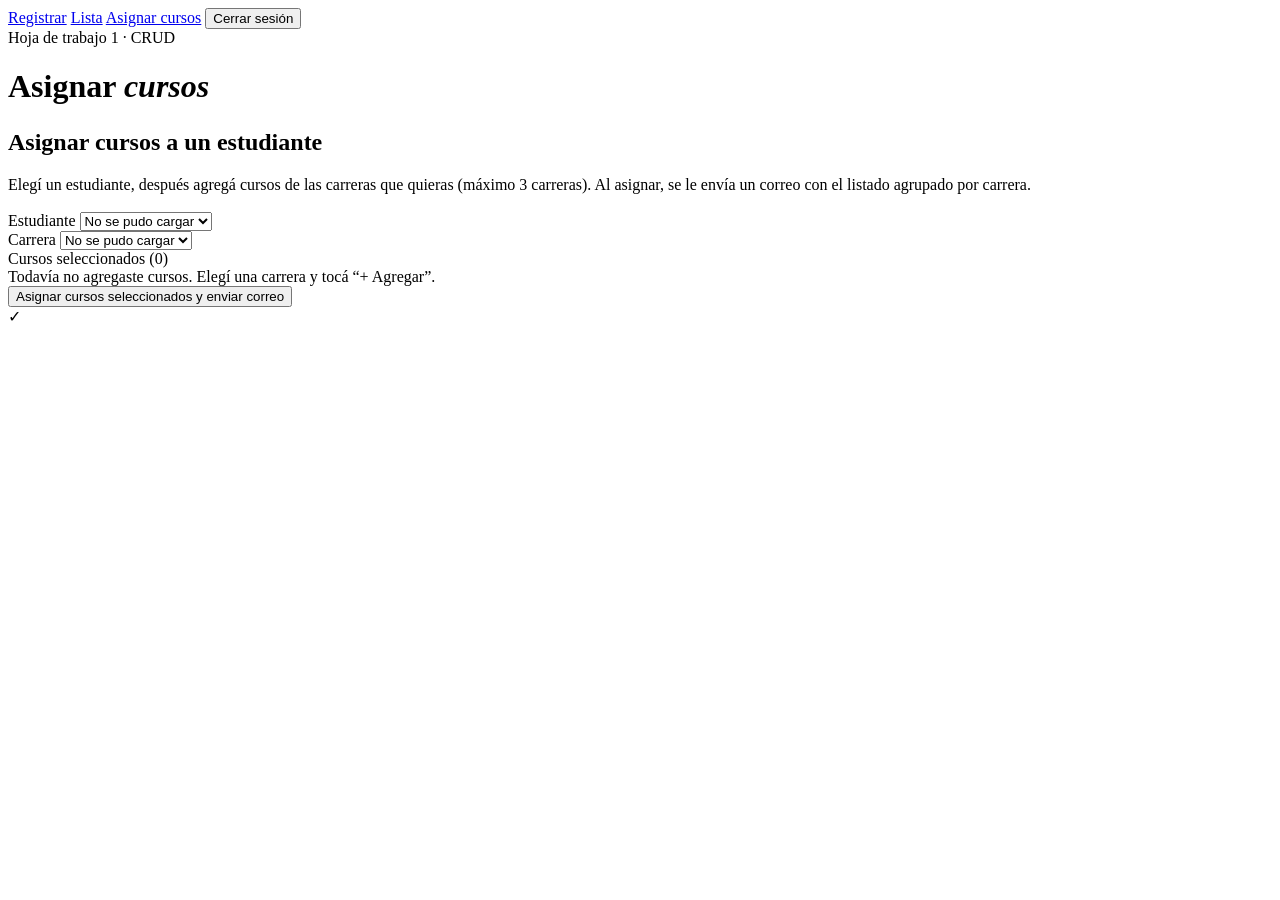
==== src/main/resources/static/asignaciones.html @ bd136a24 "Login JWT completo, modulos separados y tabla usuarios en el dump" ====
<!DOCTYPE html>
<html lang="es">
<head>
    <meta charset="UTF-8">
    <meta name="viewport" content="width=device-width, initial-scale=1.0">
    <title>Asignar cursos</title>
    <link rel="preconnect" href="https://fonts.googleapis.com">
    <link rel="preconnect" href="https://fonts.gstatic.com" crossorigin>
    <link href="https://fonts.googleapis.com/css2?family=Fraunces:opsz,wght@9..144,400;9..144,600;9..144,700&family=Inter:wght@400;500;600&display=swap" rel="stylesheet">
    <link rel="stylesheet" href="/estilos.css">
</head>
<body>
<div class="wrap">
    <nav class="nav">
        <a href="/estudiantes.html">Registrar</a>
        <a href="/lista.html">Lista</a>
        <a href="/asignaciones.html">Asignar cursos</a>
        <span class="spacer"></span>
        <button class="btn-logout" onclick="cerrarSesion()">Cerrar sesión</button>
    </nav>

    <header style="margin-bottom:24px">
        <div class="eyebrow">Hoja de trabajo 1 · CRUD</div>
        <h1>Asignar <em>cursos</em></h1>
    </header>
    <div class="card" style="margin-top:24px">

        <h2>Asignar cursos a un estudiante</h2>

        <p class="sub" style="margin:0 0 18px">Elegí un estudiante, después agregá cursos de las carreras que quieras (máximo 3 carreras). Al asignar, se le envía un correo con el listado agrupado por carrera.</p>

        <div class="asig-grid">

            <div class="field" style="margin:0">

                <label for="asigEstudiante">Estudiante</label>

                <select id="asigEstudiante"><option value="">Cargando…</option></select>

            </div>

            <div class="field" style="margin:0">

                <label for="asigCarrera">Carrera</label>

                <select id="asigCarrera"><option value="">Cargando…</option></select>

            </div>

        </div>

        <div id="preview" class="preview"></div>

        <div id="seleccionados" class="cart"></div>

        <button class="btn-primary" id="btnAsignar" onclick="asignar()">Asignar cursos seleccionados y enviar correo</button>
    </div>

    <div id="toast"><span class="check">✓</span><span id="toastMsg"></span></div>

    <script src="/comun.js"></script>
    <script>
        async function cargarEstudiantes(){
            const sel = document.getElementById('asigEstudiante');
            try{
                const res = await apiFetch('/api/estudiantes');
                const data = await res.json();
                if(!data.length){ sel.innerHTML = '<option value="">No hay estudiantes</option>'; return; }
                sel.innerHTML = '<option value="">Seleccion\u00e1 un estudiante</option>' +
                    data.map(e => `<option value="${e.id}">${escapar(e.nombreCompleto)} \u2014 ${escapar(e.carnet)}</option>`).join('');
            }catch(err){ sel.innerHTML = '<option value="">No se pudo cargar</option>'; }
        }

        async function cargarCarreras(){
            const selA = document.getElementById('asigCarrera');
            try{
                const res = await apiFetch('/api/carreras');
                const carreras = await res.json();
                selA.innerHTML = '<option value="">Seleccion\u00e1 una carrera</option>' +
                    carreras.map(c => `<option value="${c.id}">${escapar(c.nombre)}</option>`).join('');
            }catch(err){ selA.innerHTML = '<option value="">No se pudo cargar</option>'; }
        }

        let cursosActuales = [];
        let seleccion = [];

        async function previewCursos(){
            const carreraId = document.getElementById('asigCarrera').value;
            const box = document.getElementById('preview');
            if(!carreraId){ box.innerHTML=''; cursosActuales=[]; return; }
            try{
                const res = await apiFetch(`/api/carreras/${carreraId}/cursos`);
                cursosActuales = await res.json();
                renderPreview();
            }catch(err){ box.innerHTML=''; cursosActuales=[]; }
        }

        function renderPreview(){
            const box = document.getElementById('preview');
            if(!cursosActuales.length){ box.innerHTML = '<div class="preview-empty">Esta carrera no tiene cursos cargados.</div>'; return; }
            box.innerHTML = '<div class="preview-title">Cursos de esta carrera (agreg\u00e1 los que quieras)</div>' +
                cursosActuales.map(c => {
                    const yaEsta = seleccion.some(x => x.id === c.id);
                    return `<div class="preview-item">
                    <span class="pi-cod">${escapar(c.codigo)}</span>
                    <span style="flex:1">${escapar(c.nombre)}</span>
                    <button class="btn-add" ${yaEsta?'disabled':''} onclick="agregarCurso(${c.id})">${yaEsta?'Agregado':'+ Agregar'}</button>
                </div>`;
                }).join('');
        }

        function agregarCurso(id){
            const curso = cursosActuales.find(c => c.id === id);
            if(!curso) return;
            if(seleccion.some(x => x.id === id)) return;
            const carrerasElegidas = new Set(seleccion.map(c => c.carreraId));
            if(!carrerasElegidas.has(curso.carreraId) && carrerasElegidas.size >= 3){
                toast('M\u00e1ximo 3 carreras. Quit\u00e1 cursos de otra carrera para agregar de una nueva.', true); return;
            }
            seleccion.push({ id: curso.id, codigo: curso.codigo, nombre: curso.nombre, carreraId: curso.carreraId });
            renderPreview(); renderSeleccion();
        }

        function quitarCurso(id){ seleccion = seleccion.filter(c => c.id !== id); renderPreview(); renderSeleccion(); }

        function renderSeleccion(){
            const box = document.getElementById('seleccionados');
            if(!seleccion.length){
                box.innerHTML = '<div class="cart-title">Cursos seleccionados (0)</div><div class="cart-empty">Todav\u00eda no agregaste cursos. Eleg\u00ed una carrera y toc\u00e1 \u201c+ Agregar\u201d.</div>';
                return;
            }
            const nCarreras = new Set(seleccion.map(c => c.carreraId)).size;
            box.innerHTML = `<div class="cart-title">Cursos seleccionados (${seleccion.length}) \u00b7 ${nCarreras}/3 carreras</div>` +
                seleccion.map(c => `<span class="chip"><span class="chip-cod">${escapar(c.codigo)}</span>${escapar(c.nombre)}<button title="Quitar" onclick="quitarCurso(${c.id})">\u00d7</button></span>`).join('');
        }

        async function asignar(){
            const estudianteId = document.getElementById('asigEstudiante').value;
            if(!estudianteId){ toast('Eleg\u00ed un estudiante.', true); return; }
            if(!seleccion.length){ toast('Agreg\u00e1 al menos un curso.', true); return; }
            const btn = document.getElementById('btnAsignar');
            const textoOriginal = btn.textContent;
            btn.disabled = true; btn.textContent = 'Asignando y enviando correo\u2026';
            try{
                const res = await apiFetch('/api/asignaciones', {
                    method:'POST', headers:{'Content-Type':'application/json'},
                    body: JSON.stringify({ estudianteId: Number(estudianteId), cursoIds: seleccion.map(c => c.id) })
                });
                if(res.ok){
                    const cursos = await res.json();
                    toast(`Se asignaron ${cursos.length} cursos y se envi\u00f3 el correo.`);
                    seleccion = []; renderPreview(); renderSeleccion();
                }else{
                    let msg = 'No se pudo asignar.';
                    try{ const b = await res.json(); if(b && b.message) msg = b.message; }catch(e){}
                    toast(msg, true);
                }
            }catch(err){ toast('Error de conexi\u00f3n con el servidor.', true); }
            finally{ btn.disabled = false; btn.textContent = textoOriginal; }
        }

        document.getElementById('asigCarrera').addEventListener('change', previewCursos);
        renderSeleccion(); cargarEstudiantes(); cargarCarreras();
    </script>
</body>
</html>
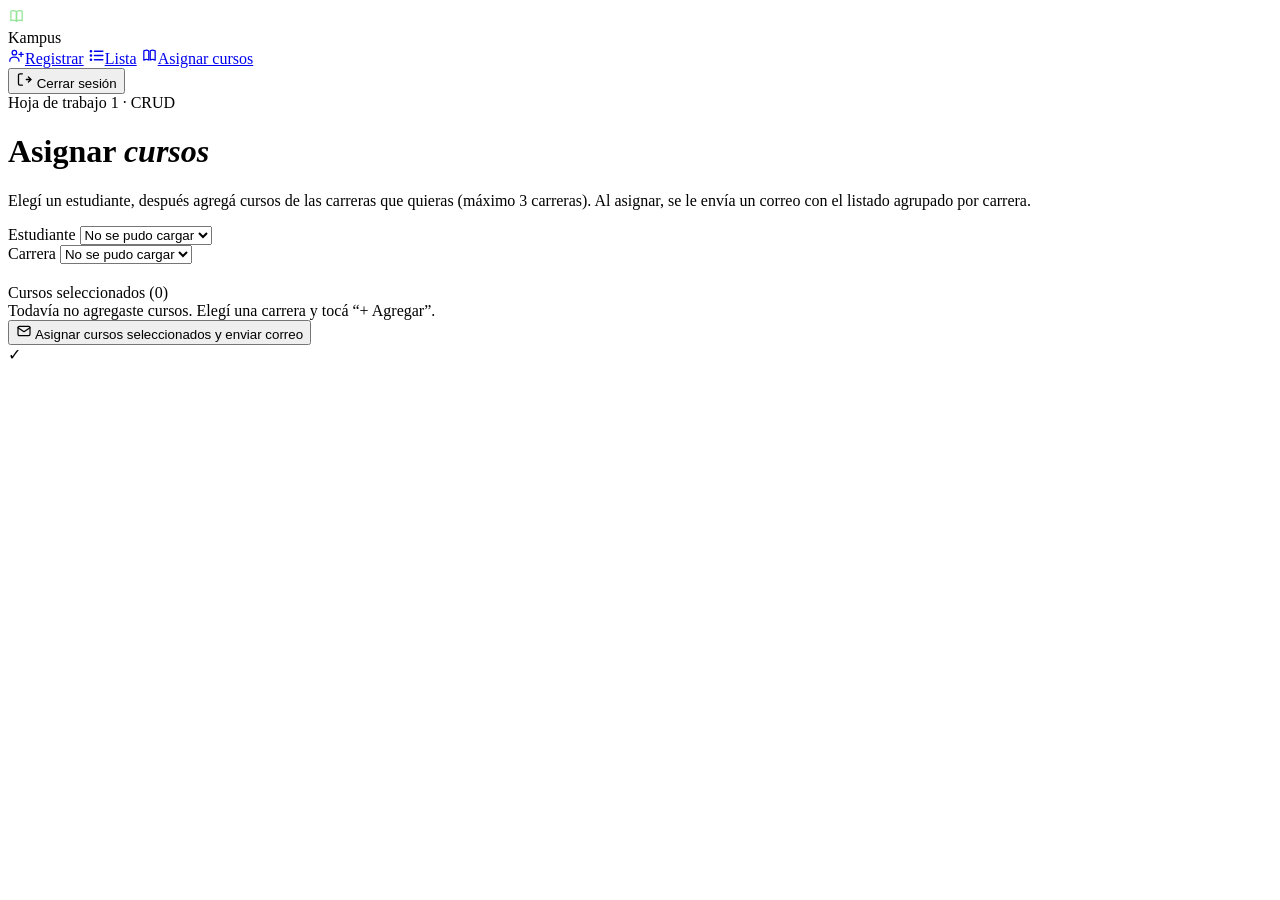
==== commit b1978c77: "Vistas de Claude Design, estaticos publicos y fix del ojito" ====
--- a/src/main/resources/static/asignaciones.html
+++ b/src/main/resources/static/asignaciones.html
@@ -6,161 +6,167 @@
     <title>Asignar cursos</title>
     <link rel="preconnect" href="https://fonts.googleapis.com">
     <link rel="preconnect" href="https://fonts.gstatic.com" crossorigin>
-    <link href="https://fonts.googleapis.com/css2?family=Fraunces:opsz,wght@9..144,400;9..144,600;9..144,700&family=Inter:wght@400;500;600&display=swap" rel="stylesheet">
+    <link href="https://fonts.googleapis.com/css2?family=Inter:wght@400;500;600;700&family=Space+Grotesk:wght@500;600;700&display=swap" rel="stylesheet">
     <link rel="stylesheet" href="/estilos.css">
 </head>
 <body>
-<div class="wrap">
-    <nav class="nav">
-        <a href="/estudiantes.html">Registrar</a>
-        <a href="/lista.html">Lista</a>
-        <a href="/asignaciones.html">Asignar cursos</a>
-        <span class="spacer"></span>
-        <button class="btn-logout" onclick="cerrarSesion()">Cerrar sesión</button>
-    </nav>
+<div class="shell">
+    <aside class="sidebar">
+        <div class="sidebar-brand">
+            <div class="book-logo sm">
+                <svg width="17" height="17" viewBox="0 0 24 24" fill="none" stroke="oklch(85% 0.13 145)" stroke-width="1.8" stroke-linecap="round" stroke-linejoin="round"><path d="M12 5c-2.6-1.5-5.6-1.7-8-.6v13.6c2.4-1.1 5.4-.9 8 .6z"></path><path d="M12 5c2.6-1.5 5.6-1.7 8-.6v13.6c-2.4-1.1-5.4-.9-8 .6z"></path><line x1="12" y1="5" x2="12" y2="18.6"></line></svg>
+            </div>
+            <div class="brand-name">Kampus</div>
+        </div>
+        <nav class="sidebar-nav">
+            <a href="/estudiantes.html"><svg width="17" height="17" viewBox="0 0 24 24" fill="none" stroke="currentColor" stroke-width="1.8" stroke-linecap="round" stroke-linejoin="round"><circle cx="9" cy="8" r="3.2"></circle><path d="M2.5 20c0-3.4 2.9-5.6 6.5-5.6s6.5 2.2 6.5 5.6"></path><line x1="18.5" y1="7.5" x2="18.5" y2="13.5"></line><line x1="15.5" y1="10.5" x2="21.5" y2="10.5"></line></svg>Registrar</a>
+            <a href="/lista.html"><svg width="17" height="17" viewBox="0 0 24 24" fill="none" stroke="currentColor" stroke-width="1.8" stroke-linecap="round" stroke-linejoin="round"><circle cx="4.2" cy="6" r="1"></circle><circle cx="4.2" cy="12" r="1"></circle><circle cx="4.2" cy="18" r="1"></circle><line x1="9" y1="6" x2="21" y2="6"></line><line x1="9" y1="12" x2="21" y2="12"></line><line x1="9" y1="18" x2="21" y2="18"></line></svg>Lista</a>
+            <a href="/asignaciones.html" class="activo"><svg width="17" height="17" viewBox="0 0 24 24" fill="none" stroke="currentColor" stroke-width="1.8" stroke-linecap="round" stroke-linejoin="round"><path d="M4 5.5c2.6-1.3 5.2-1.3 7 0v13c-1.8-1.3-4.4-1.3-7 0z"></path><path d="M20 5.5c-2.6-1.3-5.2-1.3-7 0v13c1.8-1.3 4.4-1.3 7 0z"></path></svg>Asignar cursos</a>
+        </nav>
+        <div class="sidebar-spacer"></div>
+        <button class="btn-logout" onclick="cerrarSesion()">
+            <svg width="17" height="17" viewBox="0 0 24 24" fill="none" stroke="currentColor" stroke-width="1.8" stroke-linecap="round" stroke-linejoin="round"><path d="M9 4H5.5a2 2 0 0 0-2 2v12a2 2 0 0 0 2 2H9"></path><line x1="14.5" y1="12" x2="21" y2="12"></line><path d="M17.5 8.5l3.5 3.5-3.5 3.5"></path></svg>
+            Cerrar sesión
+        </button>
+    </aside>
 
-    <header style="margin-bottom:24px">
-        <div class="eyebrow">Hoja de trabajo 1 · CRUD</div>
-        <h1>Asignar <em>cursos</em></h1>
-    </header>
-    <div class="card" style="margin-top:24px">
+    <main class="content">
+        <div class="screen">
+            <div class="eyebrow">Hoja de trabajo 1 · CRUD</div>
+            <h1>Asignar <em>cursos</em></h1>
+            <p class="sub">Elegí un estudiante, después agregá cursos de las carreras que quieras (máximo 3 carreras). Al asignar, se le envía un correo con el listado agrupado por carrera.</p>
 
-        <h2>Asignar cursos a un estudiante</h2>
+            <div class="card">
+                <div class="field-row" style="margin-bottom:20px">
+                    <div class="field" style="margin:0">
+                        <label for="asigEstudiante">Estudiante</label>
+                        <select id="asigEstudiante"><option value="">Cargando…</option></select>
+                    </div>
+                    <div class="field" style="margin:0">
+                        <label for="asigCarrera">Carrera</label>
+                        <select id="asigCarrera"><option value="">Cargando…</option></select>
+                    </div>
+                </div>
 
-        <p class="sub" style="margin:0 0 18px">Elegí un estudiante, después agregá cursos de las carreras que quieras (máximo 3 carreras). Al asignar, se le envía un correo con el listado agrupado por carrera.</p>
+                <div id="preview" class="preview"></div>
+                <div id="seleccionados" class="cart"></div>
 
-        <div class="asig-grid">
+                <button class="btn-primary" id="btnAsignar" onclick="asignar()">
+                    <svg width="16" height="16" viewBox="0 0 24 24" fill="none" stroke="currentColor" stroke-width="1.8" stroke-linecap="round" stroke-linejoin="round"><rect x="3" y="5" width="18" height="14" rx="2"></rect><path d="M3 7l9 6 9-6"></path></svg>
+                    Asignar cursos seleccionados y enviar correo
+                </button>
+            </div>
+        </div>
+    </main>
+</div>
 
-            <div class="field" style="margin:0">
+<div id="toast"><span class="check">✓</span><span id="toastMsg"></span></div>
 
-                <label for="asigEstudiante">Estudiante</label>
+<script src="/comun.js"></script>
+<script>
+    async function cargarEstudiantes(){
+        const sel = document.getElementById('asigEstudiante');
+        try{
+            const res = await apiFetch('/api/estudiantes');
+            const data = await res.json();
+            if(!data.length){ sel.innerHTML = '<option value="">No hay estudiantes</option>'; return; }
+            sel.innerHTML = '<option value="">Seleccion\u00e1 un estudiante</option>' +
+                data.map(e => `<option value="${e.id}">${escapar(e.nombreCompleto)} \u2014 ${escapar(e.carnet)}</option>`).join('');
+        }catch(err){ sel.innerHTML = '<option value="">No se pudo cargar</option>'; }
+    }
 
-                <select id="asigEstudiante"><option value="">Cargando…</option></select>
+    async function cargarCarreras(){
+        const selA = document.getElementById('asigCarrera');
+        try{
+            const res = await apiFetch('/api/carreras');
+            const carreras = await res.json();
+            selA.innerHTML = '<option value="">Seleccion\u00e1 una carrera</option>' +
+                carreras.map(c => `<option value="${c.id}">${escapar(c.nombre)}</option>`).join('');
+        }catch(err){ selA.innerHTML = '<option value="">No se pudo cargar</option>'; }
+    }
 
-            </div>
+    let cursosActuales = [];
+    let seleccion = [];
 
-            <div class="field" style="margin:0">
+    async function previewCursos(){
+        const carreraId = document.getElementById('asigCarrera').value;
+        const box = document.getElementById('preview');
+        if(!carreraId){ box.innerHTML=''; cursosActuales=[]; return; }
+        try{
+            const res = await apiFetch(`/api/carreras/${carreraId}/cursos`);
+            cursosActuales = await res.json();
+            renderPreview();
+        }catch(err){ box.innerHTML=''; cursosActuales=[]; }
+    }
 
-                <label for="asigCarrera">Carrera</label>
+    function renderPreview(){
+        const box = document.getElementById('preview');
+        if(!cursosActuales.length){ box.innerHTML = '<div class="preview-empty">Esta carrera no tiene cursos cargados.</div>'; return; }
+        box.innerHTML = '<div class="preview-title">Cursos de esta carrera (agreg\u00e1 los que quieras)</div>' +
+            cursosActuales.map(c => {
+                const yaEsta = seleccion.some(x => x.id === c.id);
+                return `<div class="preview-item">
+                <span class="pi-cod">${escapar(c.codigo)}</span>
+                <span style="flex:1">${escapar(c.nombre)}</span>
+                <button class="btn-add" ${yaEsta?'disabled':''} onclick="agregarCurso(${c.id})">
+                  ${yaEsta ? '<svg width="13" height="13" viewBox="0 0 24 24" fill="none" stroke="currentColor" stroke-width="2.4" stroke-linecap="round" stroke-linejoin="round"><path d="M5 13l4 4L19 7"></path></svg> Agregado' : '+ Agregar'}
+                </button>
+            </div>`;
+            }).join('');
+    }
 
-                <select id="asigCarrera"><option value="">Cargando…</option></select>
+    function agregarCurso(id){
+        const curso = cursosActuales.find(c => c.id === id);
+        if(!curso) return;
+        if(seleccion.some(x => x.id === id)) return;
+        const carrerasElegidas = new Set(seleccion.map(c => c.carreraId));
+        if(!carrerasElegidas.has(curso.carreraId) && carrerasElegidas.size >= 3){
+            toast('M\u00e1ximo 3 carreras. Quit\u00e1 cursos de otra carrera para agregar de una nueva.', true); return;
+        }
+        seleccion.push({ id: curso.id, codigo: curso.codigo, nombre: curso.nombre, carreraId: curso.carreraId });
+        renderPreview(); renderSeleccion();
+    }
 
-            </div>
+    function quitarCurso(id){ seleccion = seleccion.filter(c => c.id !== id); renderPreview(); renderSeleccion(); }
 
-        </div>
+    function renderSeleccion(){
+        const box = document.getElementById('seleccionados');
+        if(!seleccion.length){
+            box.innerHTML = '<div class="cart-title">Cursos seleccionados (0)</div><div class="cart-empty">Todav\u00eda no agregaste cursos. Eleg\u00ed una carrera y toc\u00e1 \u201c+ Agregar\u201d.</div>';
+            return;
+        }
+        const nCarreras = new Set(seleccion.map(c => c.carreraId)).size;
+        box.innerHTML = `<div class="cart-title">Cursos seleccionados (${seleccion.length}) \u00b7 ${nCarreras}/3 carreras</div>` +
+            seleccion.map(c => `<span class="chip"><span class="chip-cod">${escapar(c.codigo)}</span>${escapar(c.nombre)}<button title="Quitar" onclick="quitarCurso(${c.id})">\u00d7</button></span>`).join('');
+    }
 
-        <div id="preview" class="preview"></div>
+    async function asignar(){
+        const estudianteId = document.getElementById('asigEstudiante').value;
+        if(!estudianteId){ toast('Eleg\u00ed un estudiante.', true); return; }
+        if(!seleccion.length){ toast('Agreg\u00e1 al menos un curso.', true); return; }
+        const btn = document.getElementById('btnAsignar');
+        const htmlOriginal = btn.innerHTML;
+        btn.disabled = true; btn.textContent = 'Asignando y enviando correo\u2026';
+        try{
+            const res = await apiFetch('/api/asignaciones', {
+                method:'POST', headers:{'Content-Type':'application/json'},
+                body: JSON.stringify({ estudianteId: Number(estudianteId), cursoIds: seleccion.map(c => c.id) })
+            });
+            if(res.ok){
+                const cursos = await res.json();
+                toast(`Se asignaron ${cursos.length} cursos y se envi\u00f3 el correo.`);
+                seleccion = []; renderPreview(); renderSeleccion();
+            }else{
+                let msg = 'No se pudo asignar.';
+                try{ const b = await res.json(); if(b && b.message) msg = b.message; }catch(e){}
+                toast(msg, true);
+            }
+        }catch(err){ toast('Error de conexi\u00f3n con el servidor.', true); }
+        finally{ btn.disabled = false; btn.innerHTML = htmlOriginal; }
+    }
 
-        <div id="seleccionados" class="cart"></div>
-
-        <button class="btn-primary" id="btnAsignar" onclick="asignar()">Asignar cursos seleccionados y enviar correo</button>
-    </div>
-
-    <div id="toast"><span class="check">✓</span><span id="toastMsg"></span></div>
-
-    <script src="/comun.js"></script>
-    <script>
-        async function cargarEstudiantes(){
-            const sel = document.getElementById('asigEstudiante');
-            try{
-                const res = await apiFetch('/api/estudiantes');
-                const data = await res.json();
-                if(!data.length){ sel.innerHTML = '<option value="">No hay estudiantes</option>'; return; }
-                sel.innerHTML = '<option value="">Seleccion\u00e1 un estudiante</option>' +
-                    data.map(e => `<option value="${e.id}">${escapar(e.nombreCompleto)} \u2014 ${escapar(e.carnet)}</option>`).join('');
-            }catch(err){ sel.innerHTML = '<option value="">No se pudo cargar</option>'; }
-        }
-
-        async function cargarCarreras(){
-            const selA = document.getElementById('asigCarrera');
-            try{
-                const res = await apiFetch('/api/carreras');
-                const carreras = await res.json();
-                selA.innerHTML = '<option value="">Seleccion\u00e1 una carrera</option>' +
-                    carreras.map(c => `<option value="${c.id}">${escapar(c.nombre)}</option>`).join('');
-            }catch(err){ selA.innerHTML = '<option value="">No se pudo cargar</option>'; }
-        }
-
-        let cursosActuales = [];
-        let seleccion = [];
-
-        async function previewCursos(){
-            const carreraId = document.getElementById('asigCarrera').value;
-            const box = document.getElementById('preview');
-            if(!carreraId){ box.innerHTML=''; cursosActuales=[]; return; }
-            try{
-                const res = await apiFetch(`/api/carreras/${carreraId}/cursos`);
-                cursosActuales = await res.json();
-                renderPreview();
-            }catch(err){ box.innerHTML=''; cursosActuales=[]; }
-        }
-
-        function renderPreview(){
-            const box = document.getElementById('preview');
-            if(!cursosActuales.length){ box.innerHTML = '<div class="preview-empty">Esta carrera no tiene cursos cargados.</div>'; return; }
-            box.innerHTML = '<div class="preview-title">Cursos de esta carrera (agreg\u00e1 los que quieras)</div>' +
-                cursosActuales.map(c => {
-                    const yaEsta = seleccion.some(x => x.id === c.id);
-                    return `<div class="preview-item">
-                    <span class="pi-cod">${escapar(c.codigo)}</span>
-                    <span style="flex:1">${escapar(c.nombre)}</span>
-                    <button class="btn-add" ${yaEsta?'disabled':''} onclick="agregarCurso(${c.id})">${yaEsta?'Agregado':'+ Agregar'}</button>
-                </div>`;
-                }).join('');
-        }
-
-        function agregarCurso(id){
-            const curso = cursosActuales.find(c => c.id === id);
-            if(!curso) return;
-            if(seleccion.some(x => x.id === id)) return;
-            const carrerasElegidas = new Set(seleccion.map(c => c.carreraId));
-            if(!carrerasElegidas.has(curso.carreraId) && carrerasElegidas.size >= 3){
-                toast('M\u00e1ximo 3 carreras. Quit\u00e1 cursos de otra carrera para agregar de una nueva.', true); return;
-            }
-            seleccion.push({ id: curso.id, codigo: curso.codigo, nombre: curso.nombre, carreraId: curso.carreraId });
-            renderPreview(); renderSeleccion();
-        }
-
-        function quitarCurso(id){ seleccion = seleccion.filter(c => c.id !== id); renderPreview(); renderSeleccion(); }
-
-        function renderSeleccion(){
-            const box = document.getElementById('seleccionados');
-            if(!seleccion.length){
-                box.innerHTML = '<div class="cart-title">Cursos seleccionados (0)</div><div class="cart-empty">Todav\u00eda no agregaste cursos. Eleg\u00ed una carrera y toc\u00e1 \u201c+ Agregar\u201d.</div>';
-                return;
-            }
-            const nCarreras = new Set(seleccion.map(c => c.carreraId)).size;
-            box.innerHTML = `<div class="cart-title">Cursos seleccionados (${seleccion.length}) \u00b7 ${nCarreras}/3 carreras</div>` +
-                seleccion.map(c => `<span class="chip"><span class="chip-cod">${escapar(c.codigo)}</span>${escapar(c.nombre)}<button title="Quitar" onclick="quitarCurso(${c.id})">\u00d7</button></span>`).join('');
-        }
-
-        async function asignar(){
-            const estudianteId = document.getElementById('asigEstudiante').value;
-            if(!estudianteId){ toast('Eleg\u00ed un estudiante.', true); return; }
-            if(!seleccion.length){ toast('Agreg\u00e1 al menos un curso.', true); return; }
-            const btn = document.getElementById('btnAsignar');
-            const textoOriginal = btn.textContent;
-            btn.disabled = true; btn.textContent = 'Asignando y enviando correo\u2026';
-            try{
-                const res = await apiFetch('/api/asignaciones', {
-                    method:'POST', headers:{'Content-Type':'application/json'},
-                    body: JSON.stringify({ estudianteId: Number(estudianteId), cursoIds: seleccion.map(c => c.id) })
-                });
-                if(res.ok){
-                    const cursos = await res.json();
-                    toast(`Se asignaron ${cursos.length} cursos y se envi\u00f3 el correo.`);
-                    seleccion = []; renderPreview(); renderSeleccion();
-                }else{
-                    let msg = 'No se pudo asignar.';
-                    try{ const b = await res.json(); if(b && b.message) msg = b.message; }catch(e){}
-                    toast(msg, true);
-                }
-            }catch(err){ toast('Error de conexi\u00f3n con el servidor.', true); }
-            finally{ btn.disabled = false; btn.textContent = textoOriginal; }
-        }
-
-        document.getElementById('asigCarrera').addEventListener('change', previewCursos);
-        renderSeleccion(); cargarEstudiantes(); cargarCarreras();
-    </script>
+    document.getElementById('asigCarrera').addEventListener('change', previewCursos);
+    renderSeleccion(); cargarEstudiantes(); cargarCarreras();
+</script>
 </body>
-</html>+</html>
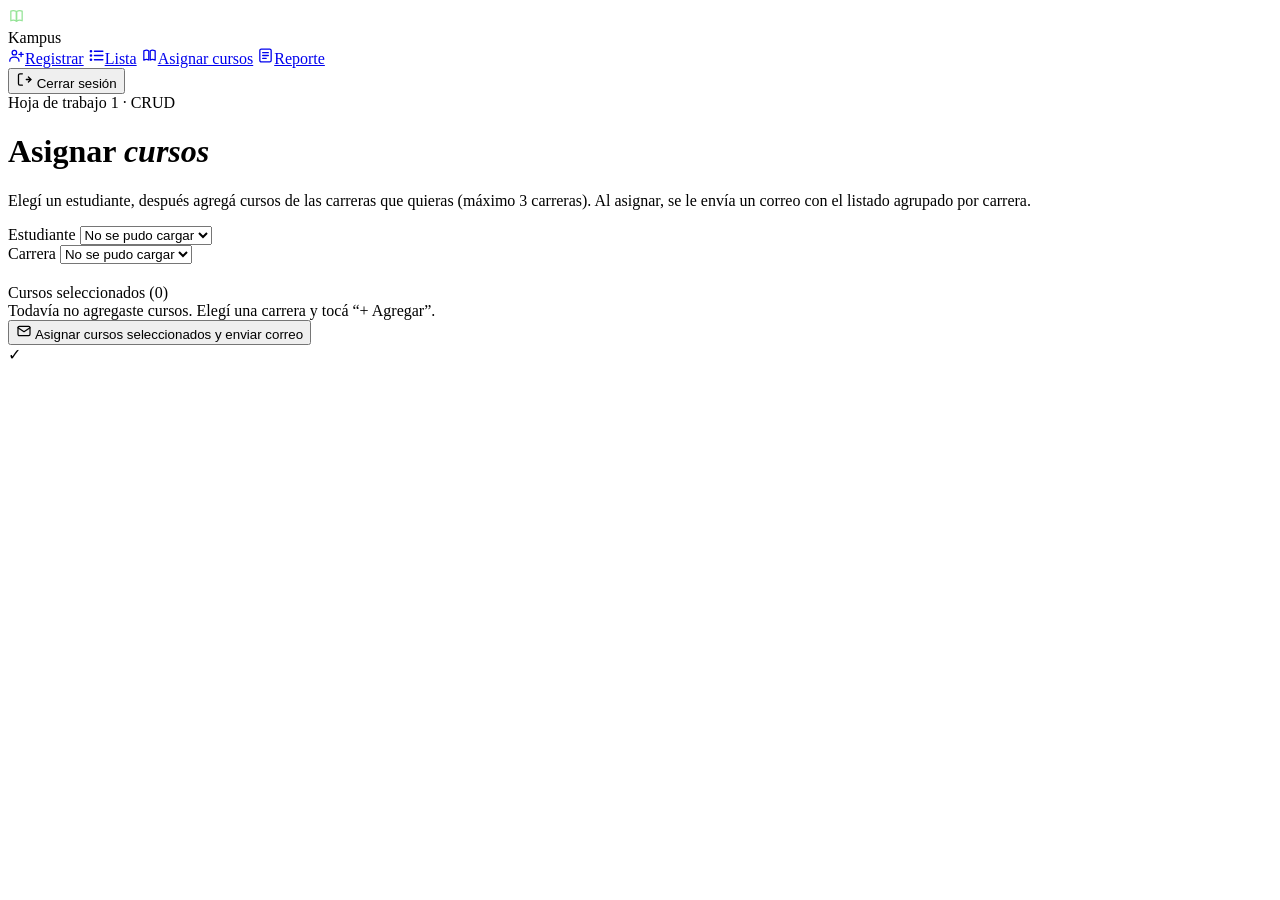
==== commit 51e11caf: "Reporte de estudiantes con facultad, fecha y paginacion + dump con 10k" ====
--- a/src/main/resources/static/asignaciones.html
+++ b/src/main/resources/static/asignaciones.html
@@ -22,6 +22,7 @@
             <a href="/estudiantes.html"><svg width="17" height="17" viewBox="0 0 24 24" fill="none" stroke="currentColor" stroke-width="1.8" stroke-linecap="round" stroke-linejoin="round"><circle cx="9" cy="8" r="3.2"></circle><path d="M2.5 20c0-3.4 2.9-5.6 6.5-5.6s6.5 2.2 6.5 5.6"></path><line x1="18.5" y1="7.5" x2="18.5" y2="13.5"></line><line x1="15.5" y1="10.5" x2="21.5" y2="10.5"></line></svg>Registrar</a>
             <a href="/lista.html"><svg width="17" height="17" viewBox="0 0 24 24" fill="none" stroke="currentColor" stroke-width="1.8" stroke-linecap="round" stroke-linejoin="round"><circle cx="4.2" cy="6" r="1"></circle><circle cx="4.2" cy="12" r="1"></circle><circle cx="4.2" cy="18" r="1"></circle><line x1="9" y1="6" x2="21" y2="6"></line><line x1="9" y1="12" x2="21" y2="12"></line><line x1="9" y1="18" x2="21" y2="18"></line></svg>Lista</a>
             <a href="/asignaciones.html" class="activo"><svg width="17" height="17" viewBox="0 0 24 24" fill="none" stroke="currentColor" stroke-width="1.8" stroke-linecap="round" stroke-linejoin="round"><path d="M4 5.5c2.6-1.3 5.2-1.3 7 0v13c-1.8-1.3-4.4-1.3-7 0z"></path><path d="M20 5.5c-2.6-1.3-5.2-1.3-7 0v13c1.8-1.3 4.4-1.3 7 0z"></path></svg>Asignar cursos</a>
+            <a href="/reporte.html"><svg width="17" height="17" viewBox="0 0 24 24" fill="none" stroke="currentColor" stroke-width="1.8" stroke-linecap="round" stroke-linejoin="round"><rect x="4" y="3" width="16" height="18" rx="2"></rect><line x1="8" y1="8" x2="16" y2="8"></line><line x1="8" y1="12" x2="16" y2="12"></line><line x1="8" y1="16" x2="13" y2="16"></line></svg>Reporte</a>
         </nav>
         <div class="sidebar-spacer"></div>
         <button class="btn-logout" onclick="cerrarSesion()">
@@ -169,4 +170,4 @@
     renderSeleccion(); cargarEstudiantes(); cargarCarreras();
 </script>
 </body>
-</html>
+</html>
